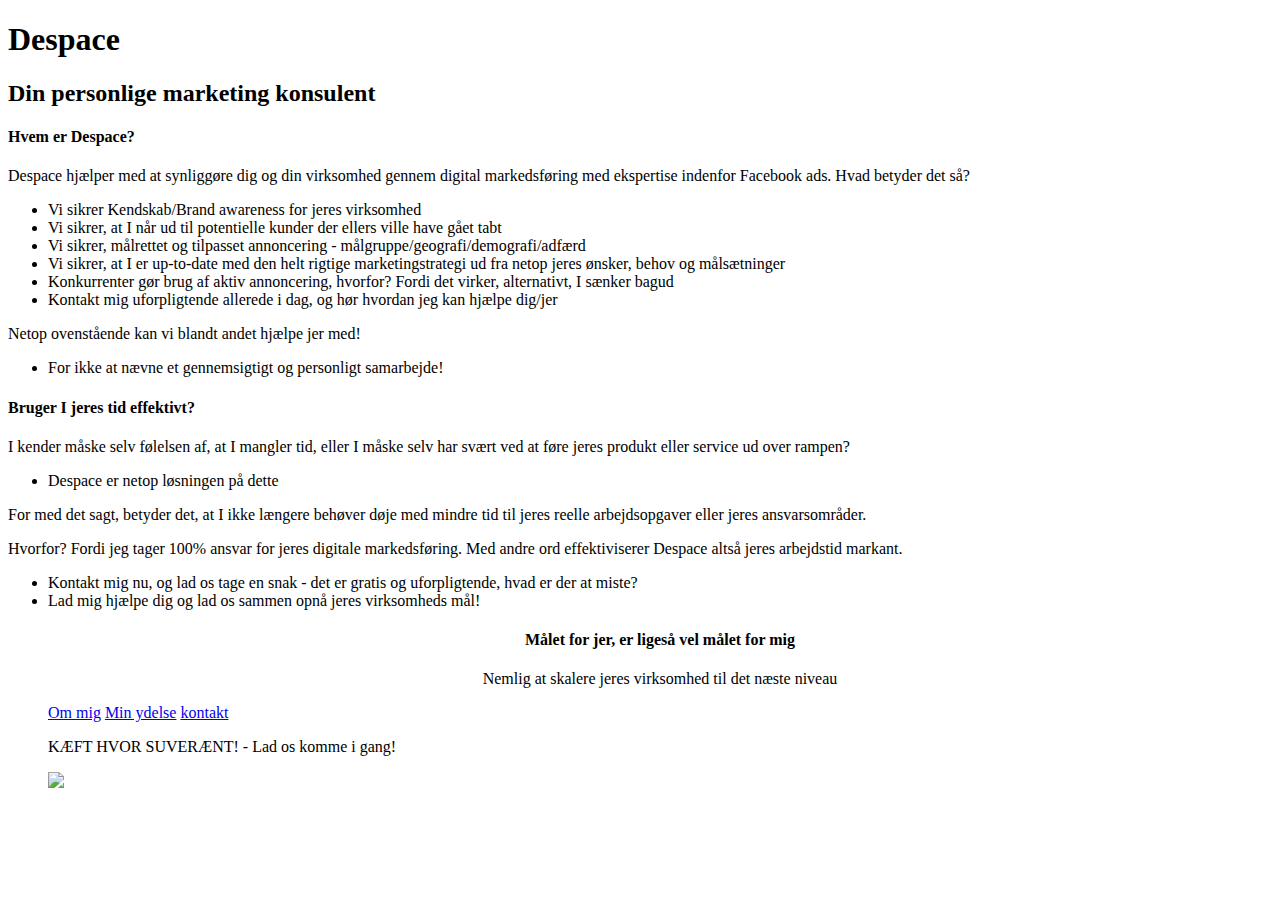
==== index.html @ c3ecc00b "Update and rename Index.html to index.html" ====
<!DOCTYPE html>
<head>
<meta charset="utf-8">
<title>Præsentation af Thor Daugaard</title>
<link rel="stylesheet" href="css/stylesheet.css">
</head>
<body>
<h1>Despace </h1>
<div class="divider1"></div>

<h2>Din personlige marketing konsulent</h2>

<h4>Hvem er Despace?</h4>
<p>Despace hjælper med at synliggøre dig og din virksomhed gennem digital markedsføring med 
    ekspertise indenfor Facebook ads. Hvad betyder det så?</p>
    <ul>
    <li>Vi sikrer Kendskab/Brand awareness for jeres virksomhed</li>
    <li>Vi sikrer, at I når ud til potentielle kunder der ellers ville have gået tabt</li>
    <li>Vi sikrer, målrettet og tilpasset annoncering - målgruppe/geografi/demografi/adfærd</li>
    <li>Vi sikrer, at I er up-to-date med den helt rigtige marketingstrategi ud fra netop jeres ønsker, behov og målsætninger</li>
    <li>Konkurrenter gør brug af aktiv annoncering, hvorfor? Fordi det virker, alternativt, I sænker bagud </li>
    <li>Kontakt mig uforpligtende allerede i dag, og hør hvordan jeg kan hjælpe dig/jer</li>
    </ul>
<p>Netop ovenstående kan vi blandt andet hjælpe jer med!
    <ul>
        <li>For ikke at nævne et gennemsigtigt og personligt samarbejde!</li>
    </ul>
</p>    

<h4>Bruger I jeres tid effektivt?</h4>
<p>I kender måske selv følelsen af, at I mangler tid, eller I måske selv har svært ved at føre jeres produkt eller service ud over rampen?</p>
<ul>
    <li>Despace er netop løsningen på dette</li>
    </ul
><p>For med det sagt, betyder det, at I ikke længere behøver døje med mindre tid til jeres reelle arbejdsopgaver eller jeres ansvarsområder.</p>
<p>Hvorfor? Fordi jeg tager 100% ansvar for jeres digitale markedsføring. Med andre ord effektiviserer Despace altså jeres arbejdstid markant.</p> 
<ul>
    <li>Kontakt mig nu, og lad os tage en snak - det er gratis og uforpligtende, hvad er der at miste? </li>
    <li>Lad mig hjælpe dig og lad os sammen opnå jeres virksomheds mål!</li>

<center><h4>Målet for jer, er ligeså vel målet for mig</h4></center>
<center> <p>Nemlig at skalere jeres virksomhed til det næste niveau</p></center>
   

    



<a href="file:///C:/Users/thord/OneDrive/Skrivebord/Studie/E-handel%201.%20semester/Teknisk%20brobygning/pages/om%20mig.html">Om mig</a>
<a href="file:///C:/Users/thord/OneDrive/Skrivebord/Studie/E-handel%201.%20semester/Teknisk%20brobygning/pages/min%20ydelse.html">Min ydelse</a>
<a href="file:///C:/Users/thord/OneDrive/Skrivebord/Studie/E-handel%201.%20semester/Teknisk%20brobygning/pages/kontakt.html">kontakt</a> 



<break> <p class="sidebar">KÆFT HVOR SUVERÆNT! - Lad os komme i gang!</p> </break>
<img class=billede src="visuals/profil2.jpg">

</body>
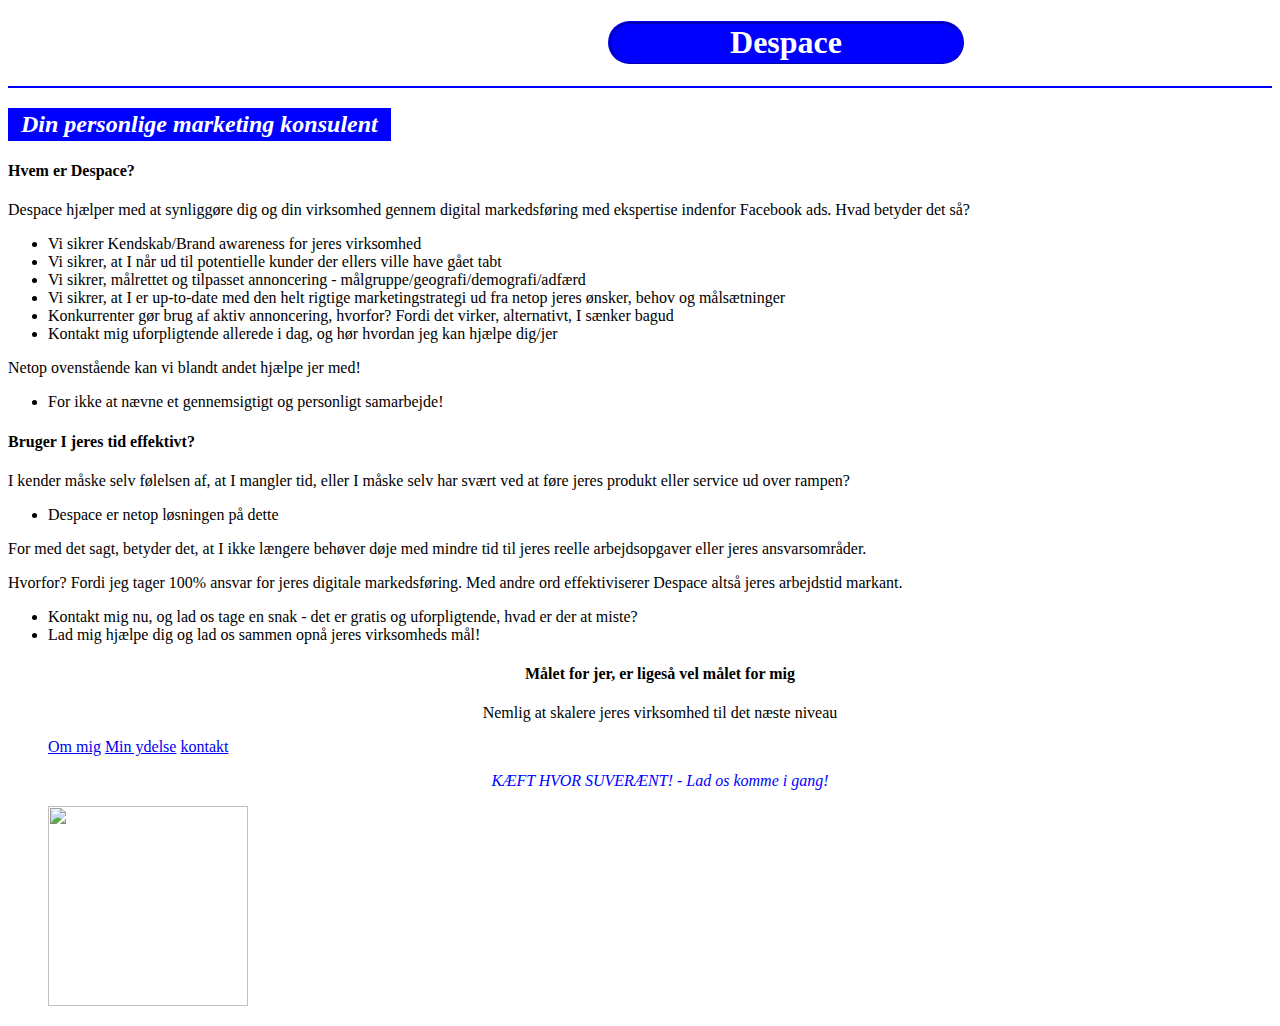
==== commit 3de62720: "Update index.html" ====
--- a/index.html
+++ b/index.html
@@ -2,7 +2,7 @@
 <head>
 <meta charset="utf-8">
 <title>Præsentation af Thor Daugaard</title>
-<link rel="stylesheet" href="css/stylesheet.css">
+<link rel="stylesheet" href="/stylesheet.css">
 </head>
 <body>
 <h1>Despace </h1>
--- a/stylesheet.css
+++ b/stylesheet.css
@@ -0,0 +1,57 @@
+body{background-color: white;
+}
+
+h1{color: white;
+text-align:center;
+border:blue 3px;
+background-color: blue;
+border-style: ridge;
+border-radius: 50px;
+width: 350px;
+margin-left: 600px;
+}
+.divider1{
+background-color: blue;
+border: solid 1.5px blue;
+}
+
+
+h2{color:white;
+border: blue;
+mask-border: 50px;
+border-style: solid;
+background-color: blue;
+width: 367px;
+padding-left: 10px;
+font-style: italic;
+}
+
+
+.left-column {
+    float: left;
+    width: 25%;
+    padding: 30px;
+  }
+  .right-column {
+    float: right;
+    width: 25%;
+    padding: 30px;    
+  }
+  
+  .sidebar{
+      text-align: center;
+  }
+  
+
+.sidebar{
+color: blue;
+font-style: italic;
+}
+
+.billede{
+width:200px;
+height:200px;
+text-align: center;
+}
+
+
